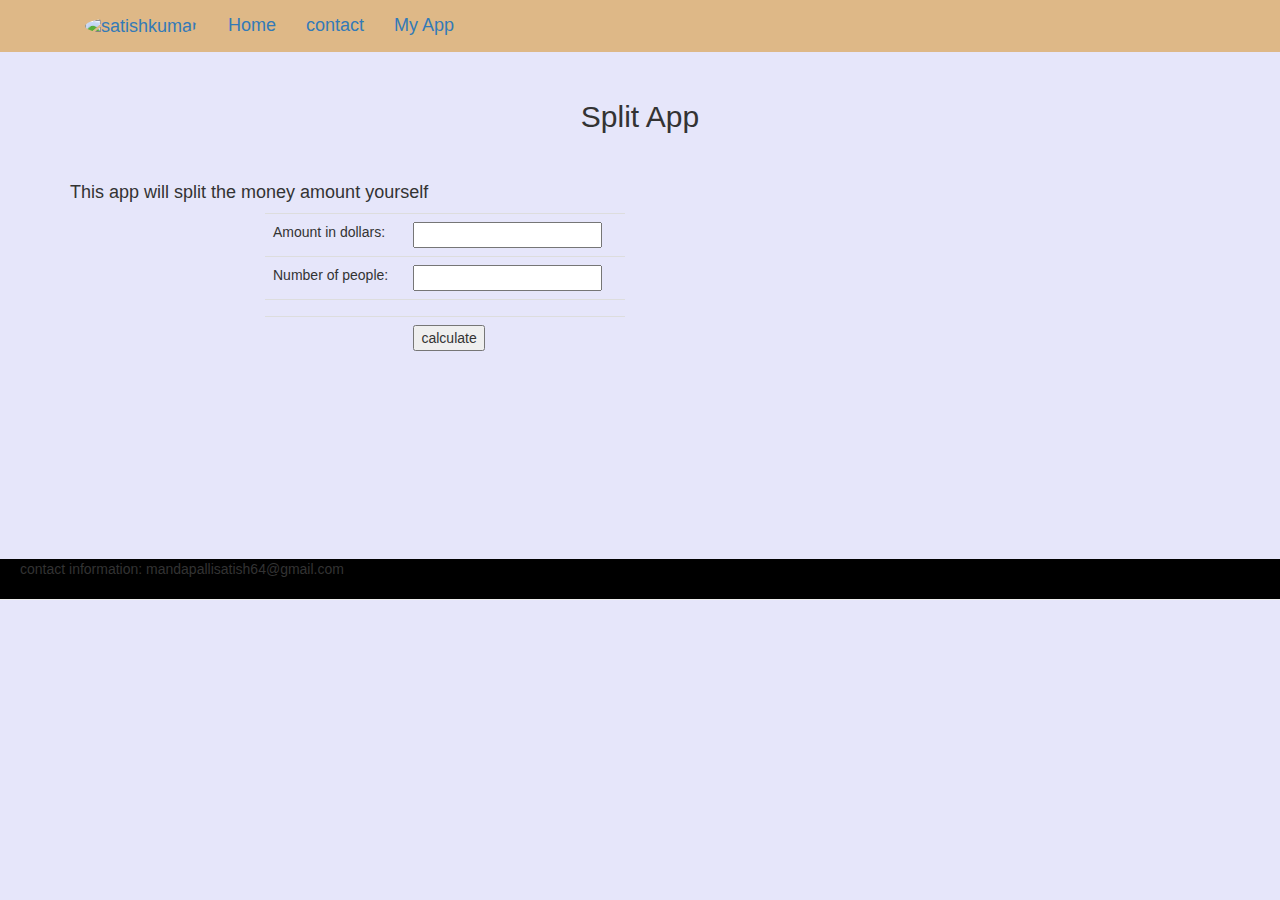
==== app.html @ 85949933 "added html and css code for page." ====
<!DOCTYPE html>
<html>

<head>
    <meta charset="UTF-8">
<meta name="viewport" content="width=device-width, initial-scale=1">
<!-- Latest compiled and minified CSS -->
<link rel="stylesheet" href="https://maxcdn.bootstrapcdn.com/bootstrap/3.4.0/css/bootstrap.min.css">

<!-- jQuery library -->
<script src="https://ajax.googleapis.com/ajax/libs/jquery/3.4.1/jquery.min.js"></script>

<!-- Latest compiled JavaScript -->
<script src="https://maxcdn.bootstrapcdn.com/bootstrap/3.4.0/js/bootstrap.min.js"></script>
<link rel="stylesheet" href="css/about.css">


</head>
<body>

        <nav class="navbar navbar-fixed-top">

                <div class="container">
                    <ul class="nav navbar-nav navbar-expand-sm collapse navbar-collapse">
                            <li> <a href="index.html"> <img width="50" height="50" class="img-circle" src="satishkumar.jpg" alt="satishkumar"/></a> </li>
                        <li ><a href="index.html">Home</a></li>
                        <li class="active"><a href="contact.html">contact</a></li>
                        <li><a href="">My App</a></li>
                        
                      </ul>
                </div>
            </nav>
            <header class="split-app"><h2>Split App</H2></header>
            <section class="app">
<div class="container">
    <h4>This app will split the money amount yourself</h4>
    <div class="row">
            <div class="col-sm-2"></div>
            <div class="col-sm-4">
                    <table class="table">
                        <tbody>
                            <tr>
                                <td>Amount in dollars:</td>
                                <td><input type="number" class="amount"/>

                            </tr>
                            <tr>
                                <td>Number of people:</td>
                                <td><input type="number" class="people"/>
                            </tr>
                            <tr>
                                <td class="total" colspan="2"></td>
                            </tr>
                            <tr>
                                <td></td>
                                <td>
                                    <input type="button" class="calculate" value="calculate"/>
                                </td>
                            </tr>
                        </tbody>
                        </table>


            </div>
        
    </div>
    
</div>
</section>
<footer id="footer-app">
        <span>contact information:</span>
        <span>mandapallisatish64@gmail.com</span>
        <hr>
    </footer>
    <script>
            function myFunction(){
                console.log("enterddd");
                var dollar=parseFloat(document.getElementsByClassName("amount")[0].value);
        var people=parseInt(document.getElementsByClassName("people")[0].value);
        var total=dollar/people;
        document.getElementsByClassName("total")[0].innerHTML=`Each person have a share of ${total}`;
        
            }
           document.querySelector(".calculate").addEventListener('click', myFunction)
        </script>
        </body>
        
        </html>
---- css/about.css ----
body{
    padding-top:30px;
    background-color:#E6E6FA;
    }
    .contact{
        padding-top:45px;
        padding-bottom:40px;
    }
    .row1,.row2,.row3{
        padding-bottom:30px;
    }
    main{
        margin-top:30px;
    }
    .app{
        padding-top:30px;
    }
    nav {
        
        background-color:burlywood;
    }
    .split-app{
        padding-top:50px;
        text-align:center;
    }
    .information,.experience,.projects{
        padding-top:20px;
    }
    html,body{
        height: 100%
    }
    nav li{
        font-size:18px;
    }
    .footer-break{
        border-top:1px solid black;
    }
   #profile{
       padding-top:20px;
   }
   #footer-index{
       
       margin-top:60px;
       
       margin-bottom:0px;
       background-color:black;
   }
   span:first-child{
       padding-left:20px;
   }
   .total{
       color:red;
   }
   .contact-inf{
       padding-top:60px;
       text-align:center;
   }
   #contact-footer{
       margin-top:40px;
       background-color:black;
   }
   #footer-app{
       background-color:black;
       margin-top:180px;
   }
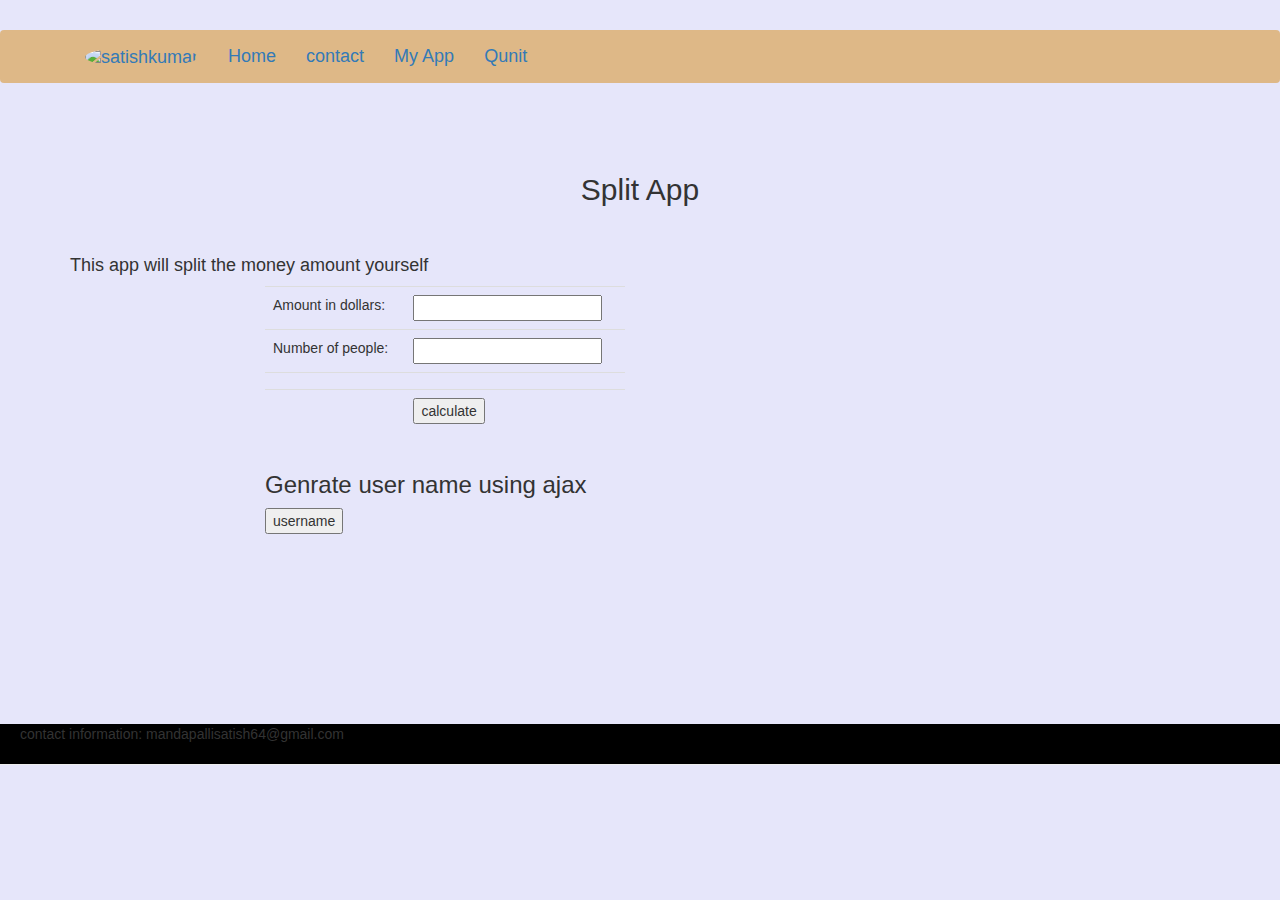
==== commit a20612e2: "added code for app" ====
--- a/app.html
+++ b/app.html
@@ -18,14 +18,15 @@
 </head>
 <body>
 
-        <nav class="navbar navbar-fixed-top">
+        <nav class="navbar">
 
                 <div class="container">
-                    <ul class="nav navbar-nav navbar-expand-sm collapse navbar-collapse">
+                    <ul class="nav navbar-nav ">
                             <li> <a href="index.html"> <img width="50" height="50" class="img-circle" src="satishkumar.jpg" alt="satishkumar"/></a> </li>
                         <li ><a href="index.html">Home</a></li>
                         <li class="active"><a href="contact.html">contact</a></li>
                         <li><a href="">My App</a></li>
+                        <li><a href="test/qunit.html">Qunit</a></li>
                         
                       </ul>
                 </div>
@@ -64,6 +65,17 @@
             </div>
         
     </div>
+    <div class="row">
+        <div class="col-sm-2"></div>
+            <div class="col-sm-4">
+                <h3>Genrate user name using ajax</h3>
+                
+                
+                <input type="button" value="username" id="username"/>
+                
+                <p id="resultt" style="color:red"></p>
+                </div>
+    </div>
     
 </div>
 </section>
@@ -72,16 +84,9 @@
         <span>mandapallisatish64@gmail.com</span>
         <hr>
     </footer>
-    <script>
-            function myFunction(){
-                console.log("enterddd");
-                var dollar=parseFloat(document.getElementsByClassName("amount")[0].value);
-        var people=parseInt(document.getElementsByClassName("people")[0].value);
-        var total=dollar/people;
-        document.getElementsByClassName("total")[0].innerHTML=`Each person have a share of ${total}`;
-        
-            }
-           document.querySelector(".calculate").addEventListener('click', myFunction)
+    <script src="app.js">
+           
+           
         </script>
         </body>
         
